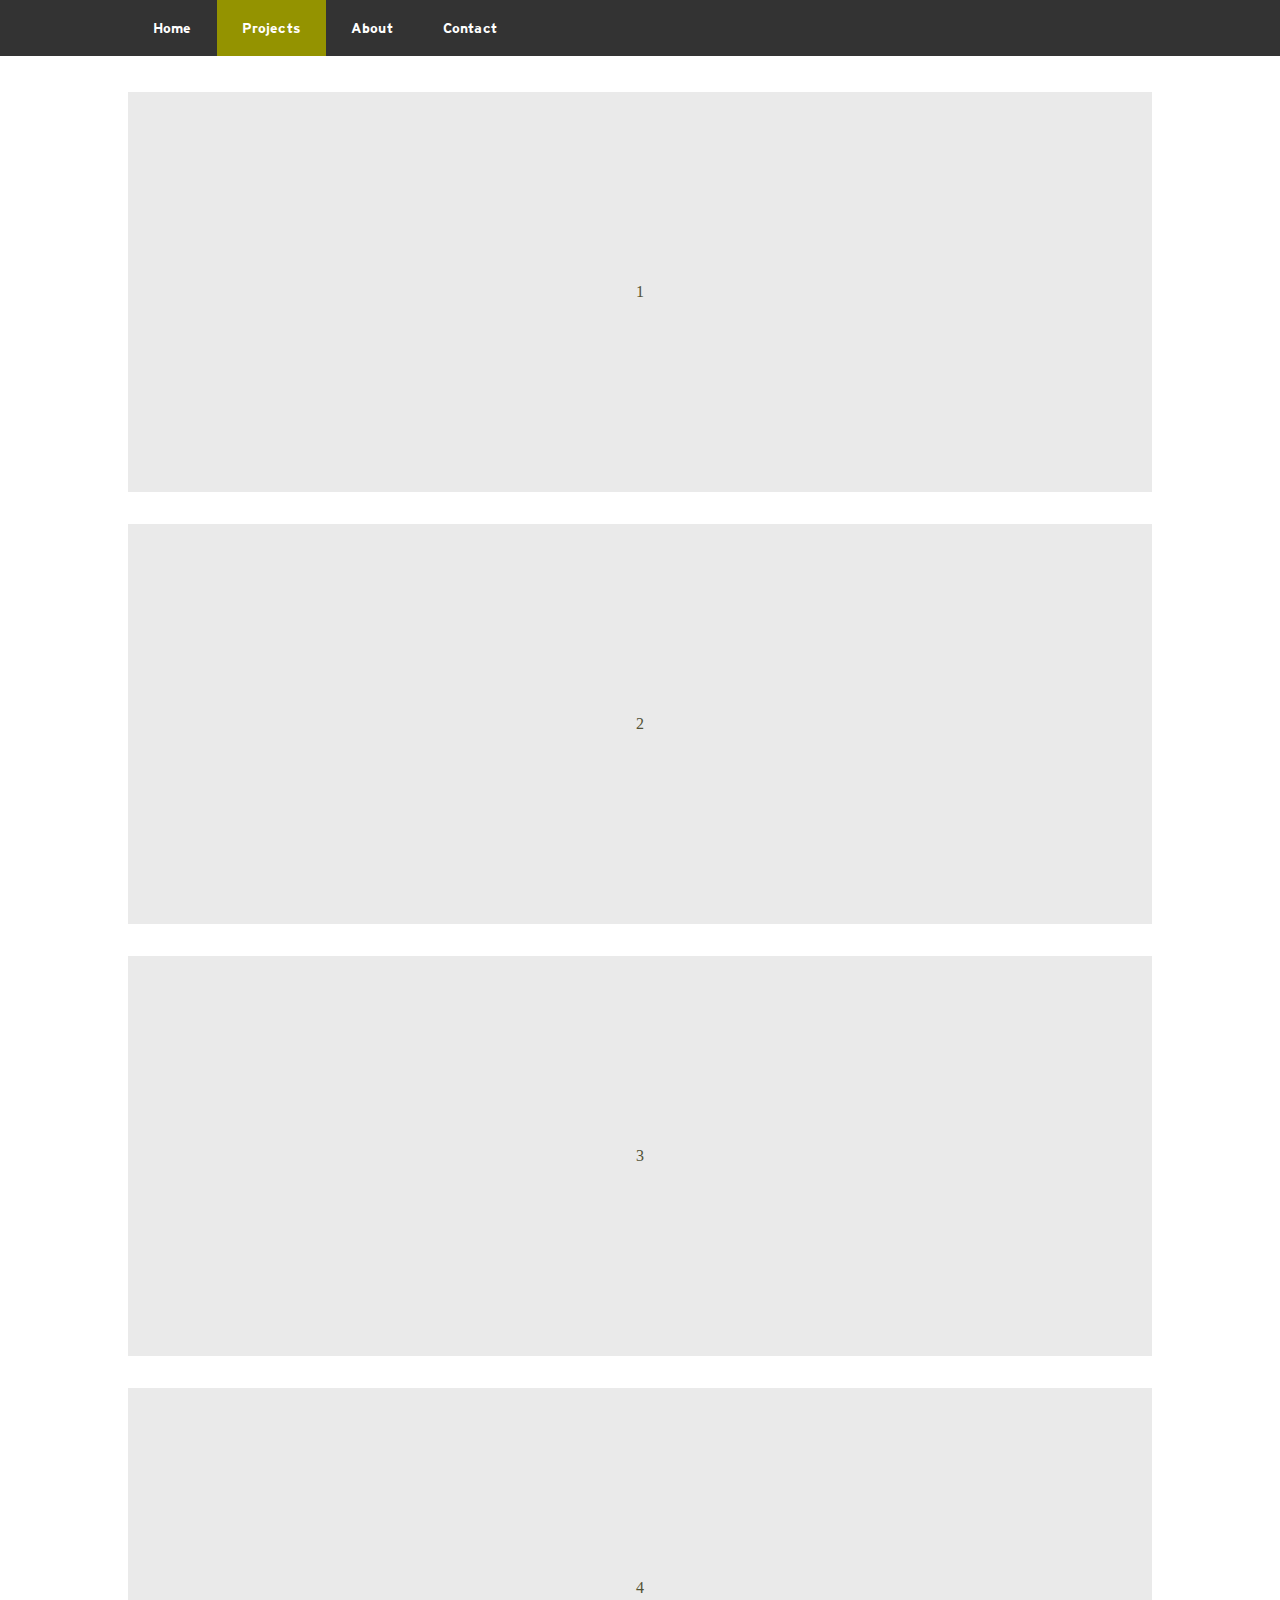
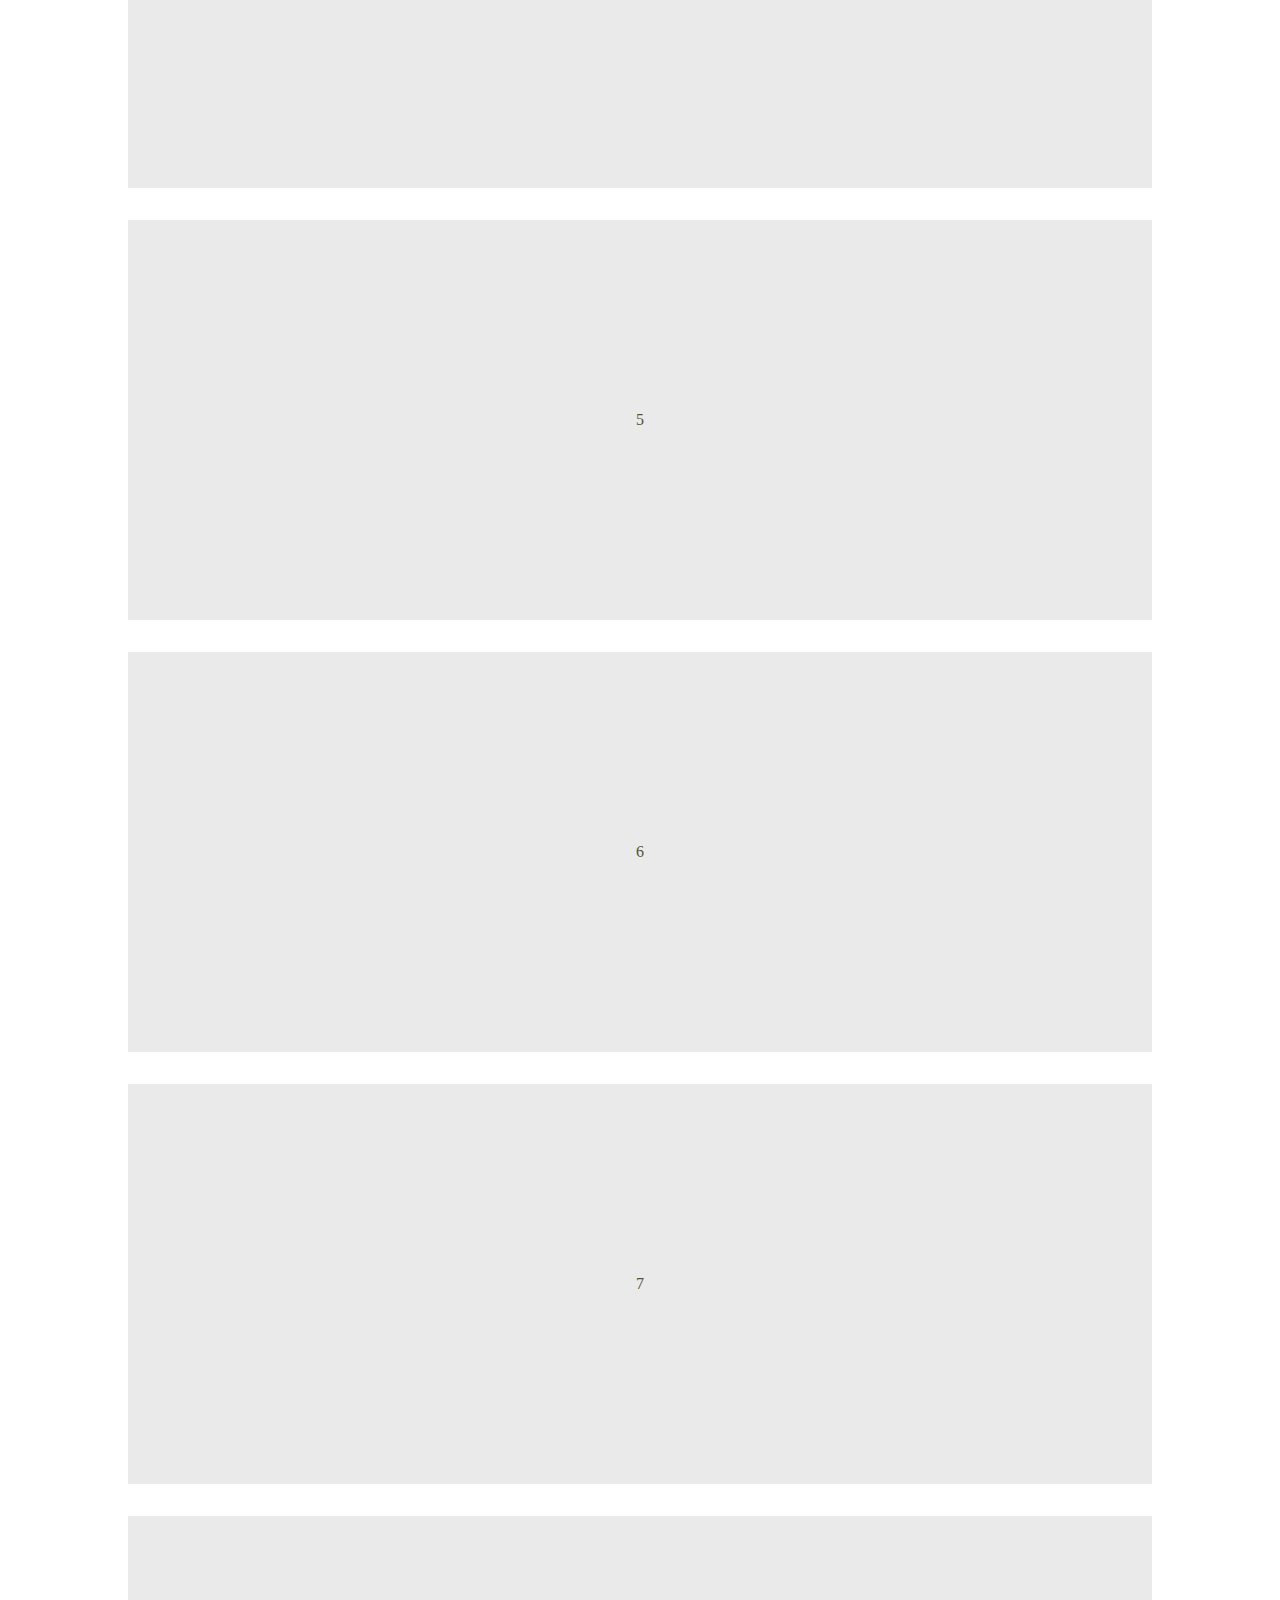
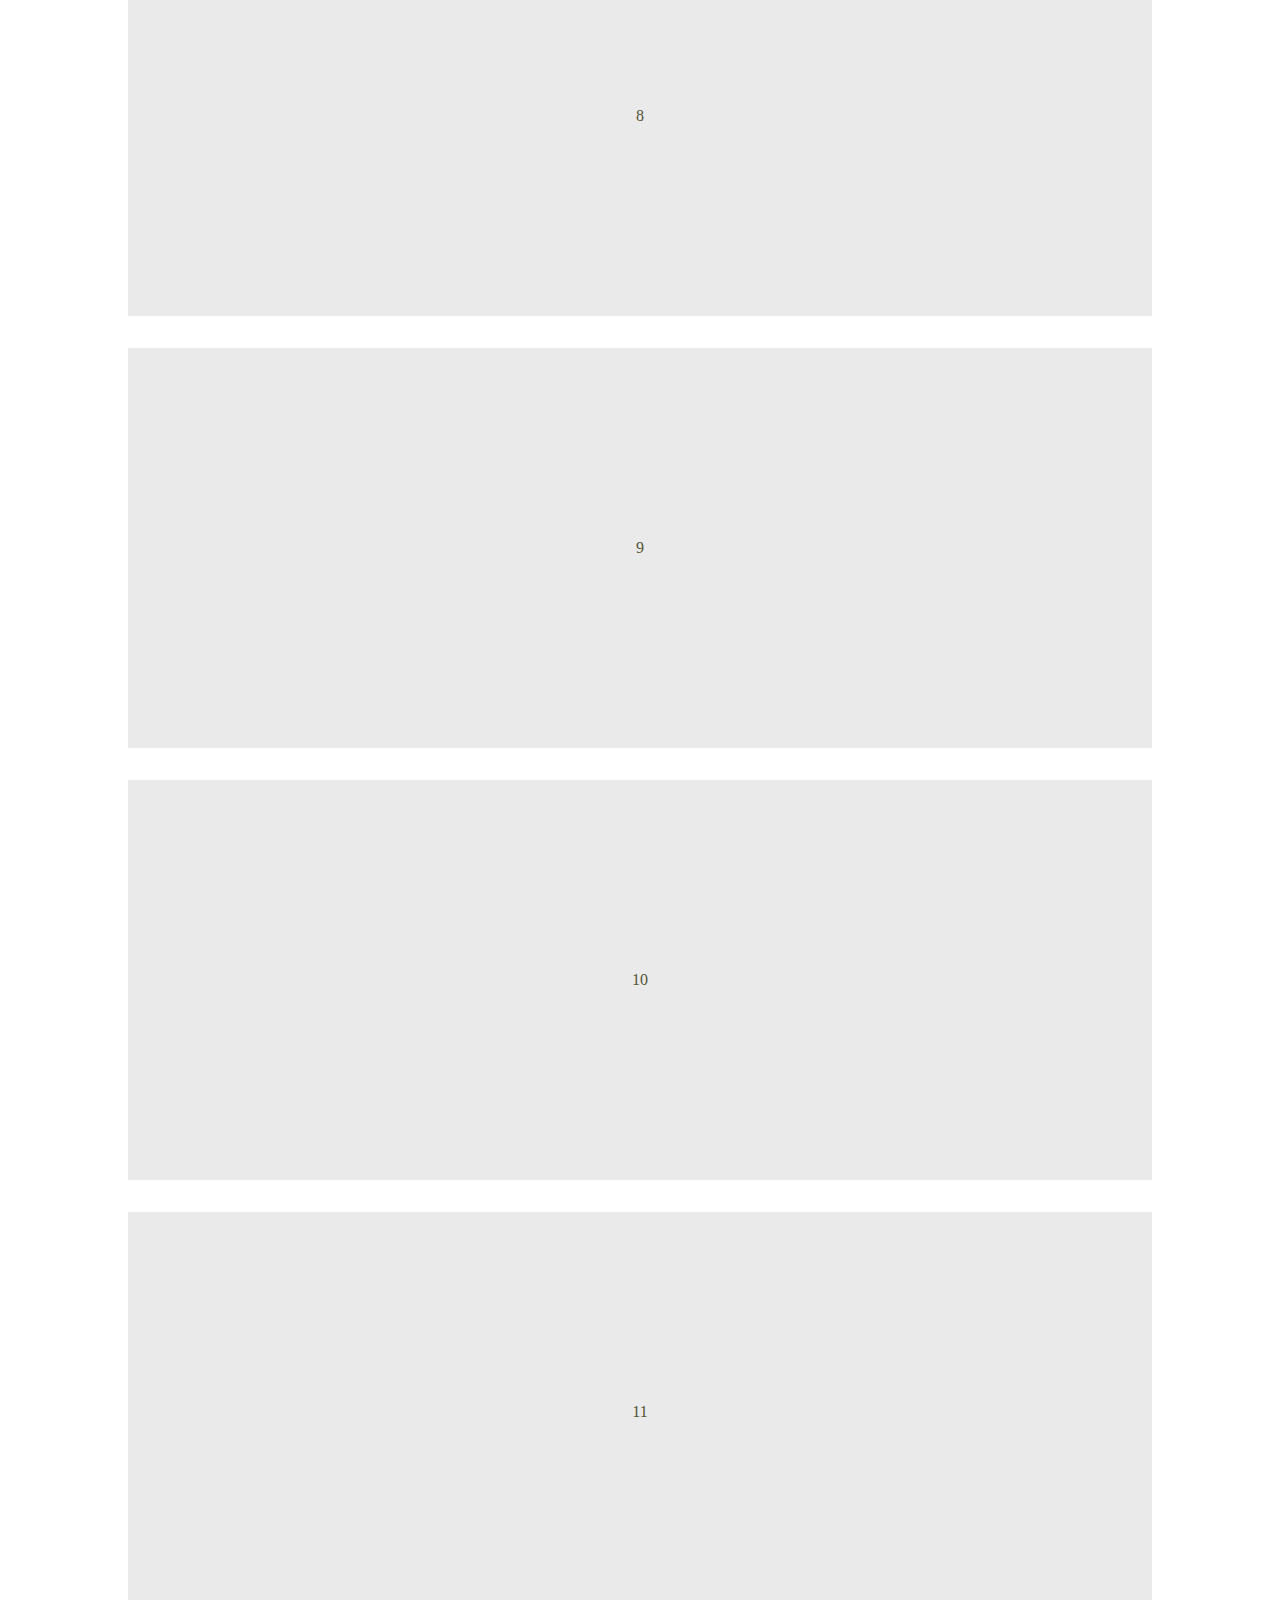
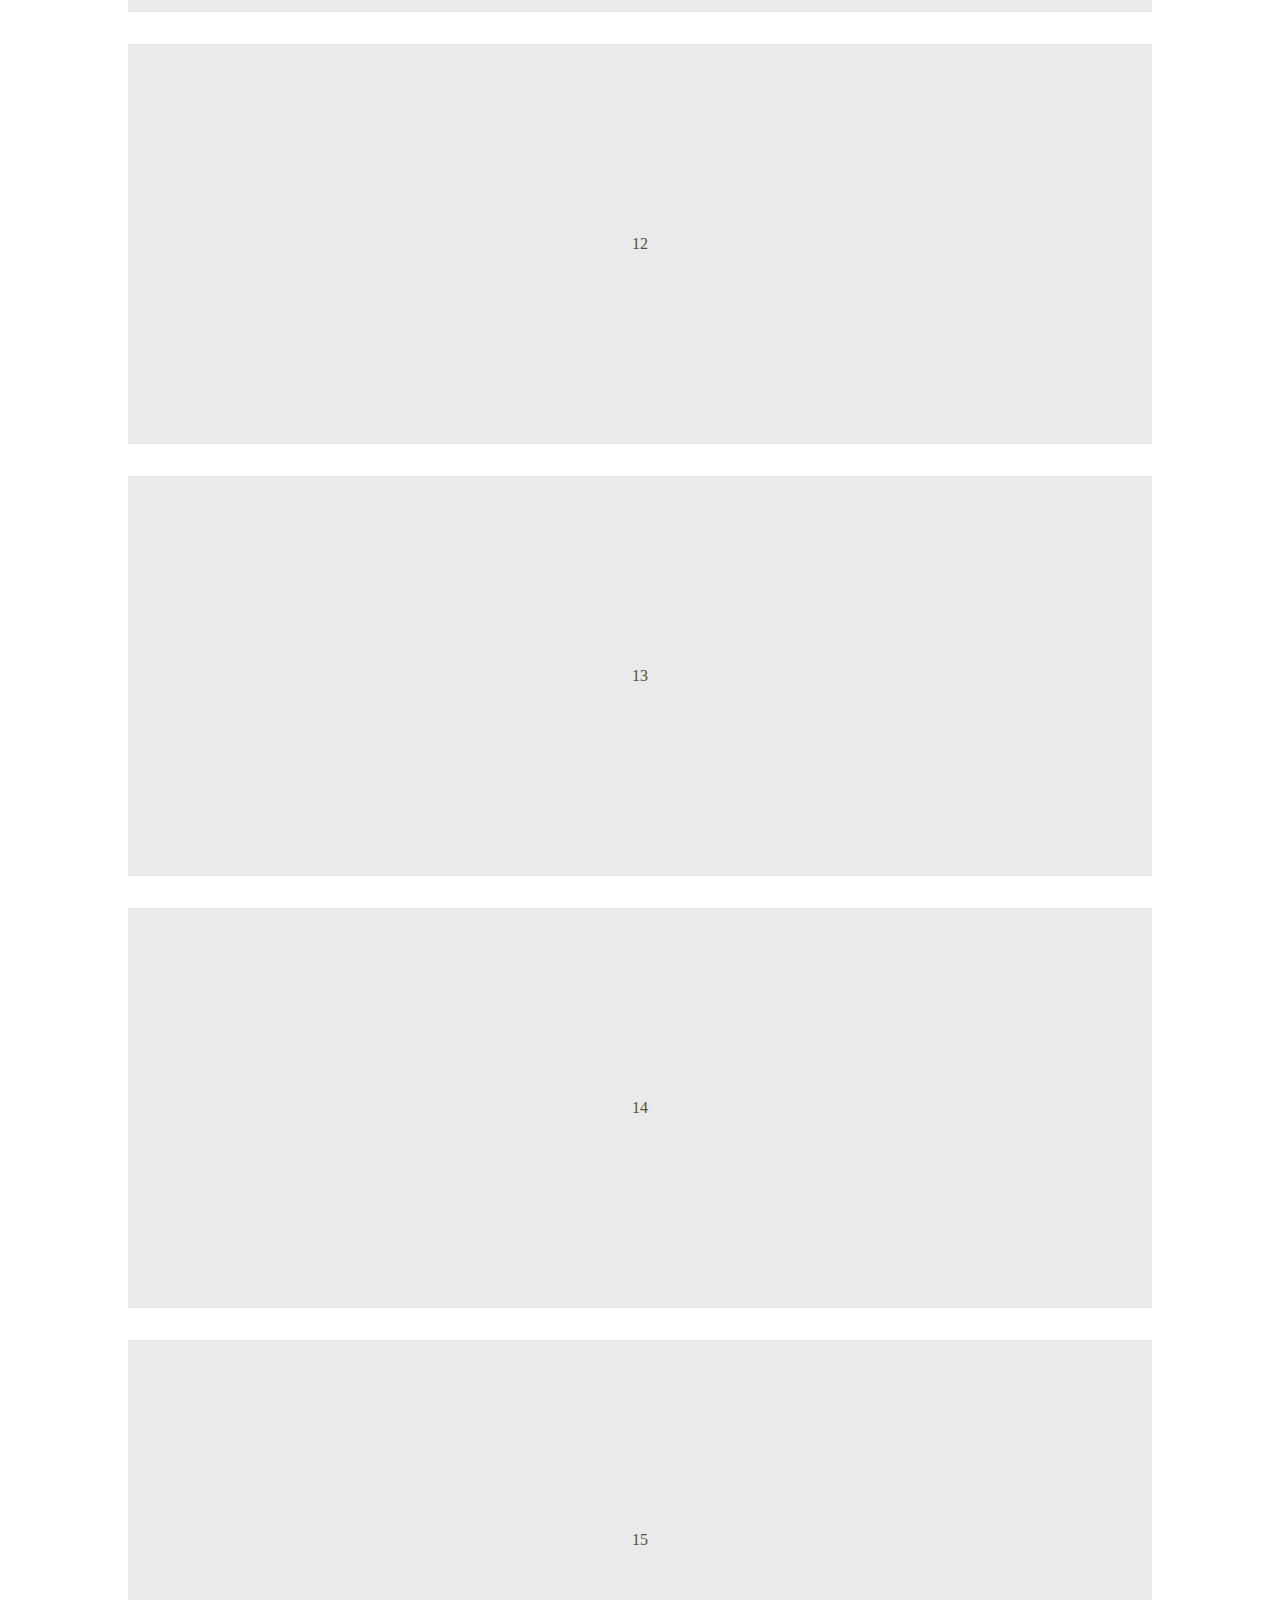
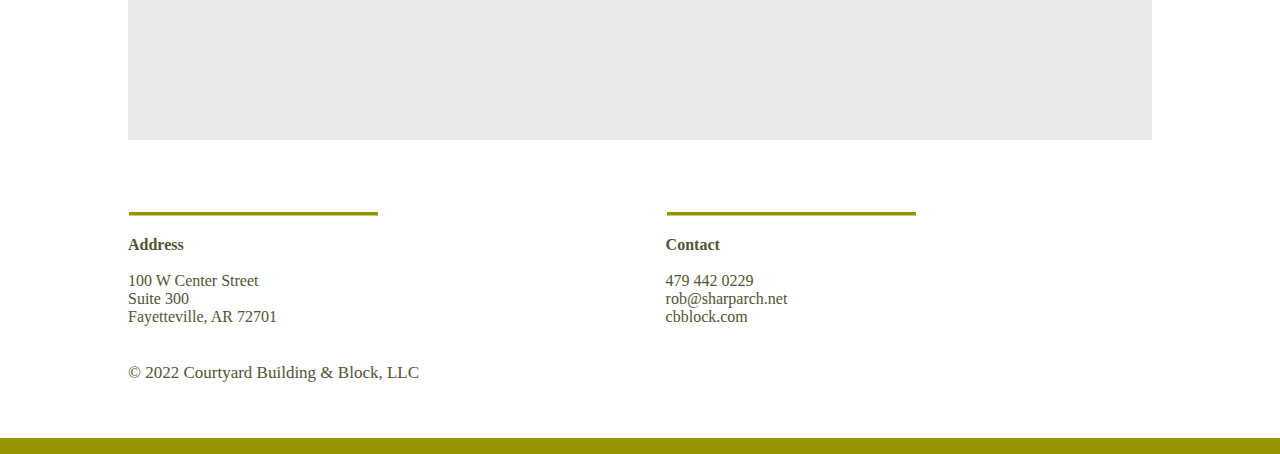
==== portfolio.html @ fbab79db "my first commit" ====
<!DOCTYPE html>
<html lang="en">
<head>
    <meta charset="UTF-8">
    <meta http-equiv="X-UA-Compatible" content="IE=edge">
    <meta name="viewport" content="width=device-width, initial-scale=1.0">
    <meta name="description" content="Courtyard Building & Block | Architecture Firm in Fayetteville Arkansas">
    <title>Courtyard Building & Block</title>
    <link rel="icon" type="image/x-icon" href="images/cbb-favicon.png">
    <link rel="stylesheet" href="cbb-styles.css">
</head>
<body>

<main>

<header>
<!-- Navigation -->
    <nav class="topnav">
        <a href="index.html">Home</a>
        <a href="portfolio.html"class="active">Projects</a>
        <a href="about.html">About</a>
        <a href="contact.html">Contact</a>
    </nav>
</header>

<div class="portfolioGrid">
  
    <div class="module">1</div>
    <div class="module">2</div>
    <div class="module">3</div>
    <div class="module">4</div>
    <div class="module">5</div>
    <div class="module">6</div>
    <div class="module">7</div>
    <div class="module">8</div>
    <div class="module">9</div>
    <div class="module">10</div>
    <div class="module">11</div>
    <div class="module">12</div>
    <div class="module">13</div>
    <div class="module">14</div>
    <div class="module">15</div>
  </div>

</main>

<!-- Footer -->
<footer class="cbb-footer">
    <div id="grid">
        <div id="areaA">
            <svg height="20" width="300">
                <line x1="1" y1="0" x2="250" y2="0" style="stroke:#949300;stroke-width:7" />
                Sorry, your browser does not support inline SVG.
            </svg><br><span>Address</span><br><br>100 W Center Street<br>
            Suite 300<br>
            Fayetteville, AR 72701</div>
        <div id="areaB"><svg height="20" width="300">
            <line x1="1" y1="0" x2="250" y2="0" style="stroke:#949300;stroke-width:7" />
            Sorry, your browser does not support inline SVG.
        </svg><br><span>Contact</span><br><br>479 442 0229<br>rob@sharparch.net<br>cbblock.com</div>
    </div>
    <br>
    <p class="copyright">
        © 2022 Courtyard Building & Block, LLC
    </p>
</footer>  

</body>


</html>
---- cbb-styles.css ----
/*Font*/
@font-face {
    font-family: 'Sentinel';
    font-weight: 200;
    src: url("fonts/Sentinel-Book.otf") format('opentype');
    
    font-family: 'Sentinel';
    font-weight: 700;
    src: url("fonts/Sentinel-Bold.otf") format('opentype');

    font-family: 'Interstate';
    font-weight: 200;
    src: url("fonts/Interstate-Regular.otf") format('opentype');

    font-family: 'InterstateBold';
    font-weight: 700;
    src: url("fonts/Interstate-Bold.ttf") format('truetype');
} 

body {
    margin: 0px;
}

html {
    border-bottom: 1rem solid #949300;
    color: #535335;
    font-family: 'Sentinel', serif;
    font-weight: 200;
    font-kerning: auto;
}

/* Add a black background color to the top navigation */

.topnav {
    background-color: #333;
    overflow: hidden;
    padding-left: 10vw;
    font-family: 'InterstateBold', serif;
    font-weight: 700;
}
  

/* Style the links inside the navigation bar */
.topnav a {
    float: left;
    color: #fff;
    text-align: center;
    padding: 20px 25px ;
    text-decoration: none;
    font-size: 14px;
    letter-spacing: .01rem;
    transition: 0.3s;
    /*text-transform: uppercase;
    letter-spacing: .1rem; */
}
  
  /* Change the color of links on hover */
.topnav a:hover {
    background-color: #535335;
    color: #fff;
}

/* Add a color to the active/current link */
.topnav a.active {
    background-color: #949300;
    color: #fff;
}

/* Hero image */

.heroImage {
	background: linear-gradient(rgba(0,0,0,0.4), rgba(0,0,0,0.7)), url("images/courtyard-building-and-block-house.jpg");
	height: 50%;
    background-size: cover;
    background-position: center center;
	background-repeat: no-repeat;
	position: relative;
    height: 71vh;
    display: flex;
    align-items: center;
    /*justify-content: center;*/
}

.heroContents h1 {
    margin-bottom: 0px;
    font-family: 'Sentinel', serif;
    font-weight: 200;
}
.heroContents {
	/*padding-top: 20vh;*/
    padding-left: 10vw;
    padding-right: 10vw;
	text-align: left;
	color: white;
    max-width: 750px;
}

.subhead {
    color:#fff;
}

.bookButton {
    background-color: #949300;
    border: none;
    color: white;
    padding: 14px 18px;
    font-size: 14px;
    border-radius: 3px;
    text-transform: uppercase;
    letter-spacing: .1rem;
    transition: 0.3s;
    font-family: 'InterstateBold', serif;
  }


.bookButton:hover {
    background-color: #535335;
    color: #fff;
}

/* Type */

h1 {
    font-size: 4.5rem;
    line-height: 1.1;
    text-transform: uppercase;
}

h1 span{
    font-family: 'InterstateBold', serif;
    font-size: 4.5rem;
    letter-spacing: .2rem;
    font-kerning: normal;
    /*color: #949300;*/
}

h2 {
    font-family: 'Sentinel', serif;
    font-weight: 200;
    padding-top: 30px;

}

h2 span{
    font-family: 'InterstateBold', serif;
    font-weight: 700;
    color: #949300;
    
}

.bar {
    padding: 0px;

}
h4{
    font-size: 1.5rem;
    font-weight: 100;
    line-height: 1.4;
    max-width: 540px;
}

p {
    font-size: 17px;
    line-height: 1.4;
}

.bodyContainer{
    padding-top: 80px;
    padding-left: 10vw;
    padding-right: 10vw;
    padding-bottom: 30px;
    max-width: 750px;
}

.sketch {
    float: right;
    padding-top: 150px;
    padding-left: 10vw;
    padding-right: 10vw;
    padding-bottom: 100px;
    width: 200px;
}
.bodyContainer h1{
    font-family: 'Sentinel', serif;
    font-weight: 200;
    text-transform: none;
}

span {
    font-weight: 700;
}
/* Footer */

footer {
    padding:4vh 10vw;
}

#grid {
    display: grid;
    width: 100%;
    grid-template-columns: 42vw 1fr;
}
  
#areaA {
    background-color: white;
}
  
#areaB {
    background-color: white;
}

footer span {
    font-weight: 700;
}

ul{
    padding-inline-start: 14px;
}

/* Contact form
* {box-sizing: border-box;} */

input[type=text], select, textarea {
  width: 100%;
  padding: 12px;
  border: 1px solid #ccc;
  border-radius: 2px;
  box-sizing: border-box;
  margin-top: 6px;
  margin-bottom: 16px;
  resize: vertical;
}

input[type=submit] {
  background-color: #949300;
  color: white;
  padding: 12px 20px;
  border: none;
  border-radius: 3px;
  cursor: pointer;
}

input[type=submit]:hover {
  background-color: #535335;
  transition: 0.3s;
}

.contactContainer {
  border-radius: 3px;
  background-color: #f2f2f2;
  padding: 20px;
  max-width: 450px;
}

/* Portfolio grid */
.portfolioGrid {
    /* Grid Fallback */
    display: flex;
    flex-wrap: wrap;
    padding:4vh 10vw;
    margin-top: 0px;
    /* Supports Grid */
    display: grid;
    grid-template-columns: repeat(auto-fill, minmax(500px, 1fr));
    grid-auto-rows: minmax(150px, auto);
    grid-gap: 2em;
  }
  
  .module {
    /* Demo-Specific Styles */
    background: #eaeaea;
    display: flex;
    align-items: center;
    justify-content: center;
    height: 400px;
    
    /* Flex Fallback */
    margin-left: 5px;
    margin-right: 5px;
    flex: 1 1 200px;
  }
  
  /* If Grid is supported, remove the margin we set for the fallback */
  @supports (display: grid) {
    .module {
      margin: 0;
    }
  }


/* Mobile styles */

/* Footer single column */

@media only screen and (max-width: 600px) {
    #grid {
        grid-column: span 2;
        width: 100%;
      }
      #areaA {
        /*background-color: lime;*/
        grid-column: span 2;
      }
      
      #areaB {
        /*background-color: yellow;*/
        padding-top: 70px;
        grid-column: span 2;
        padding-bottom: 30px;
      }

    h1 {
        font-size: 2.65rem;
        line-height: 1;
    }

    h1 span{
        font-family: 'InterstateBold', serif;
        font-size: 2.60rem;
        text-transform: uppercase;
        letter-spacing: .15rem;
    }

    .heroContents {
        max-width: 400px;
    }

    .topnav a {
        float: left;
        color: #fff;
        text-align: center;
        padding: 20px 15px ;
        font-size: 13px;
        letter-spacing: .01rem;
        transition: 0.3s;
        /*text-transform: uppercase;
        letter-spacing: .1rem; */
    }

    h4 {
        color:#fff;
        font-size: 17px;
        line-height: 1.25;
        max-width: 300px;
    }

    .heroImage {
        height: 83vh;
    }

    footer {
        padding-top: 70px;
    
    }

    .topnav {
    overflow: hidden;
    background-color: #333;
    position: fixed;
    top: 0;
    width: 100%;
    z-index: 2;
    }

    .sketch {
        float: right;
        padding-top: 110px;
        padding-bottom: 25px;
        width: 115px;
    }

    img {
        max-width: 80vw;
    }

    .portfolioGrid {
        /* Grid Fallback */
        display: flex;
        flex-wrap: wrap;
        padding:4vh 10vw;
        margin-top: 60px;
        /* Supports Grid */
        display: grid;
        grid-template-columns: repeat(auto-fill, minmax(300px, 1fr));
        grid-auto-rows: minmax(150px, auto);
        grid-gap: 2em;
      }
      
      .module {
        /* Demo-Specific Styles */
        background: #eaeaea;
        display: flex;
        align-items: center;
        justify-content: center;
        height: 200px;
        
        /* Flex Fallback */
        margin-left: 5px;
        margin-right: 5px;
        flex: 1 1 200px;
      }

}
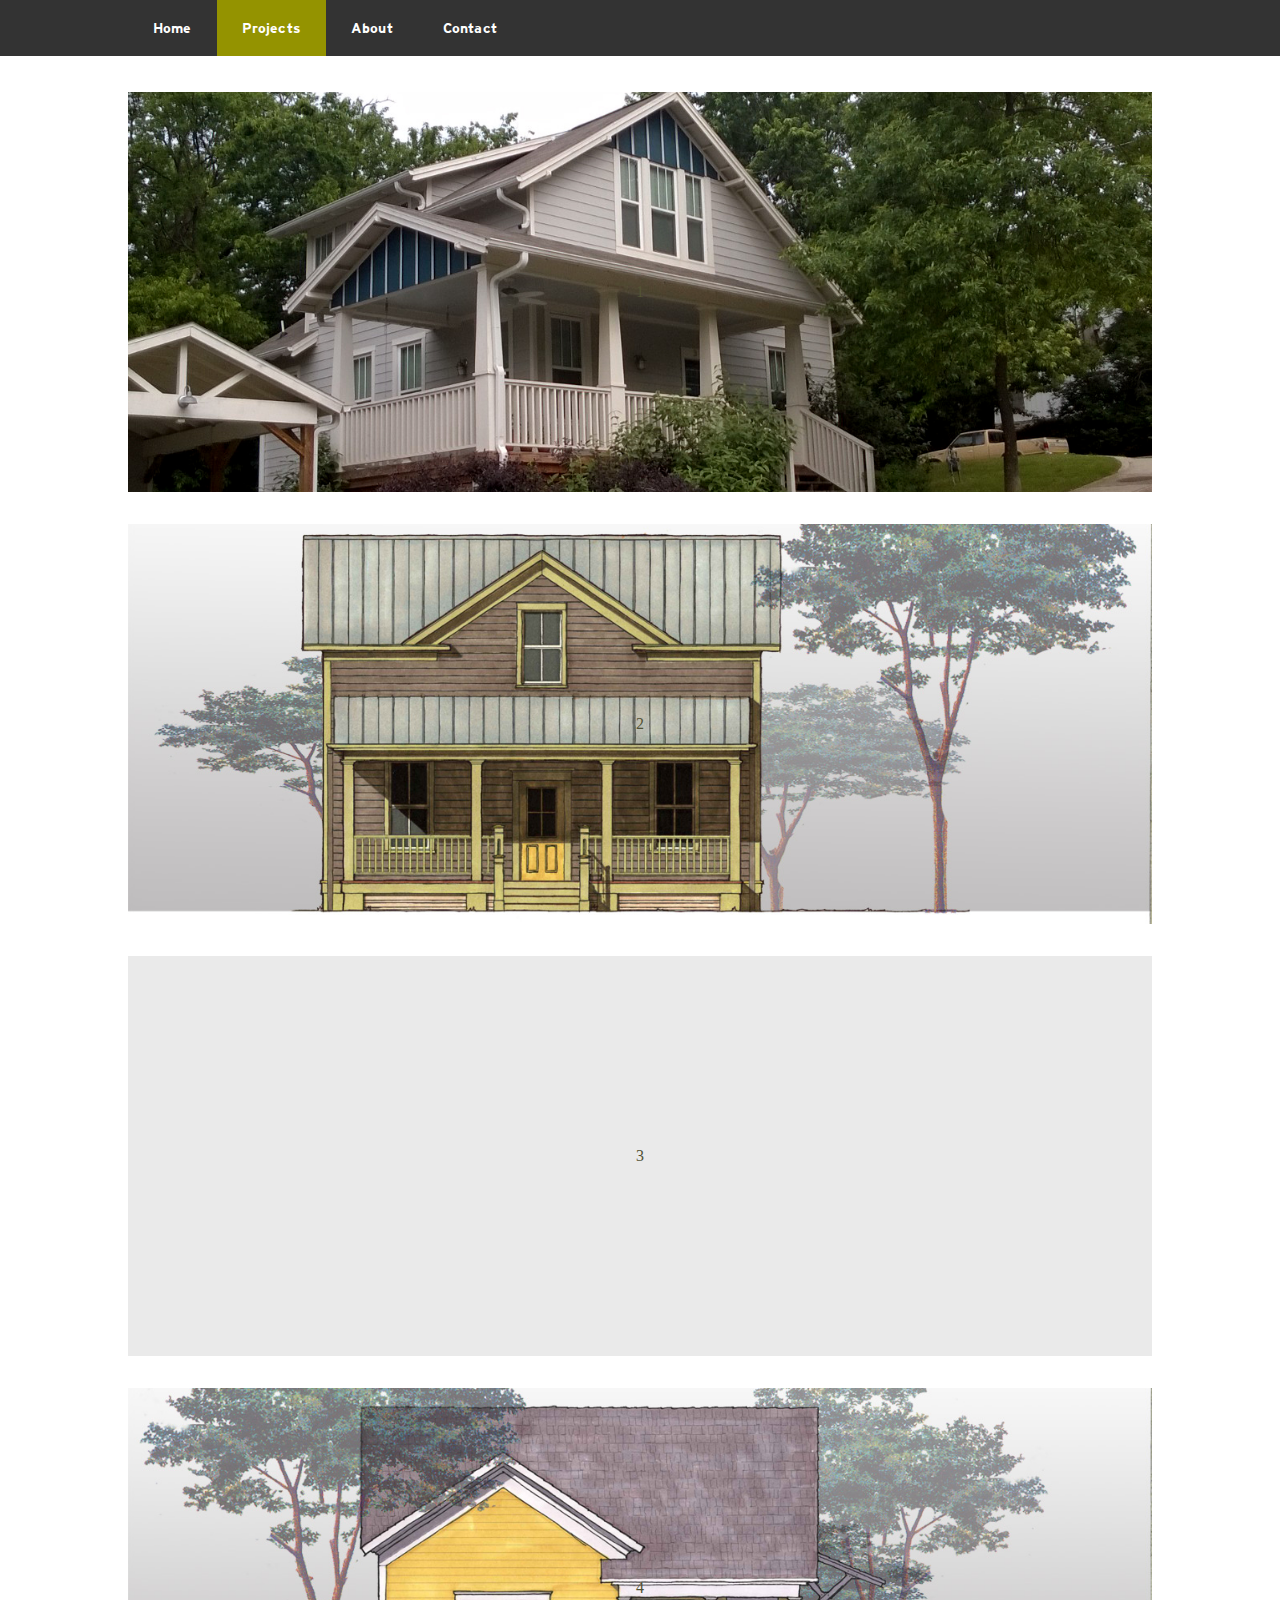
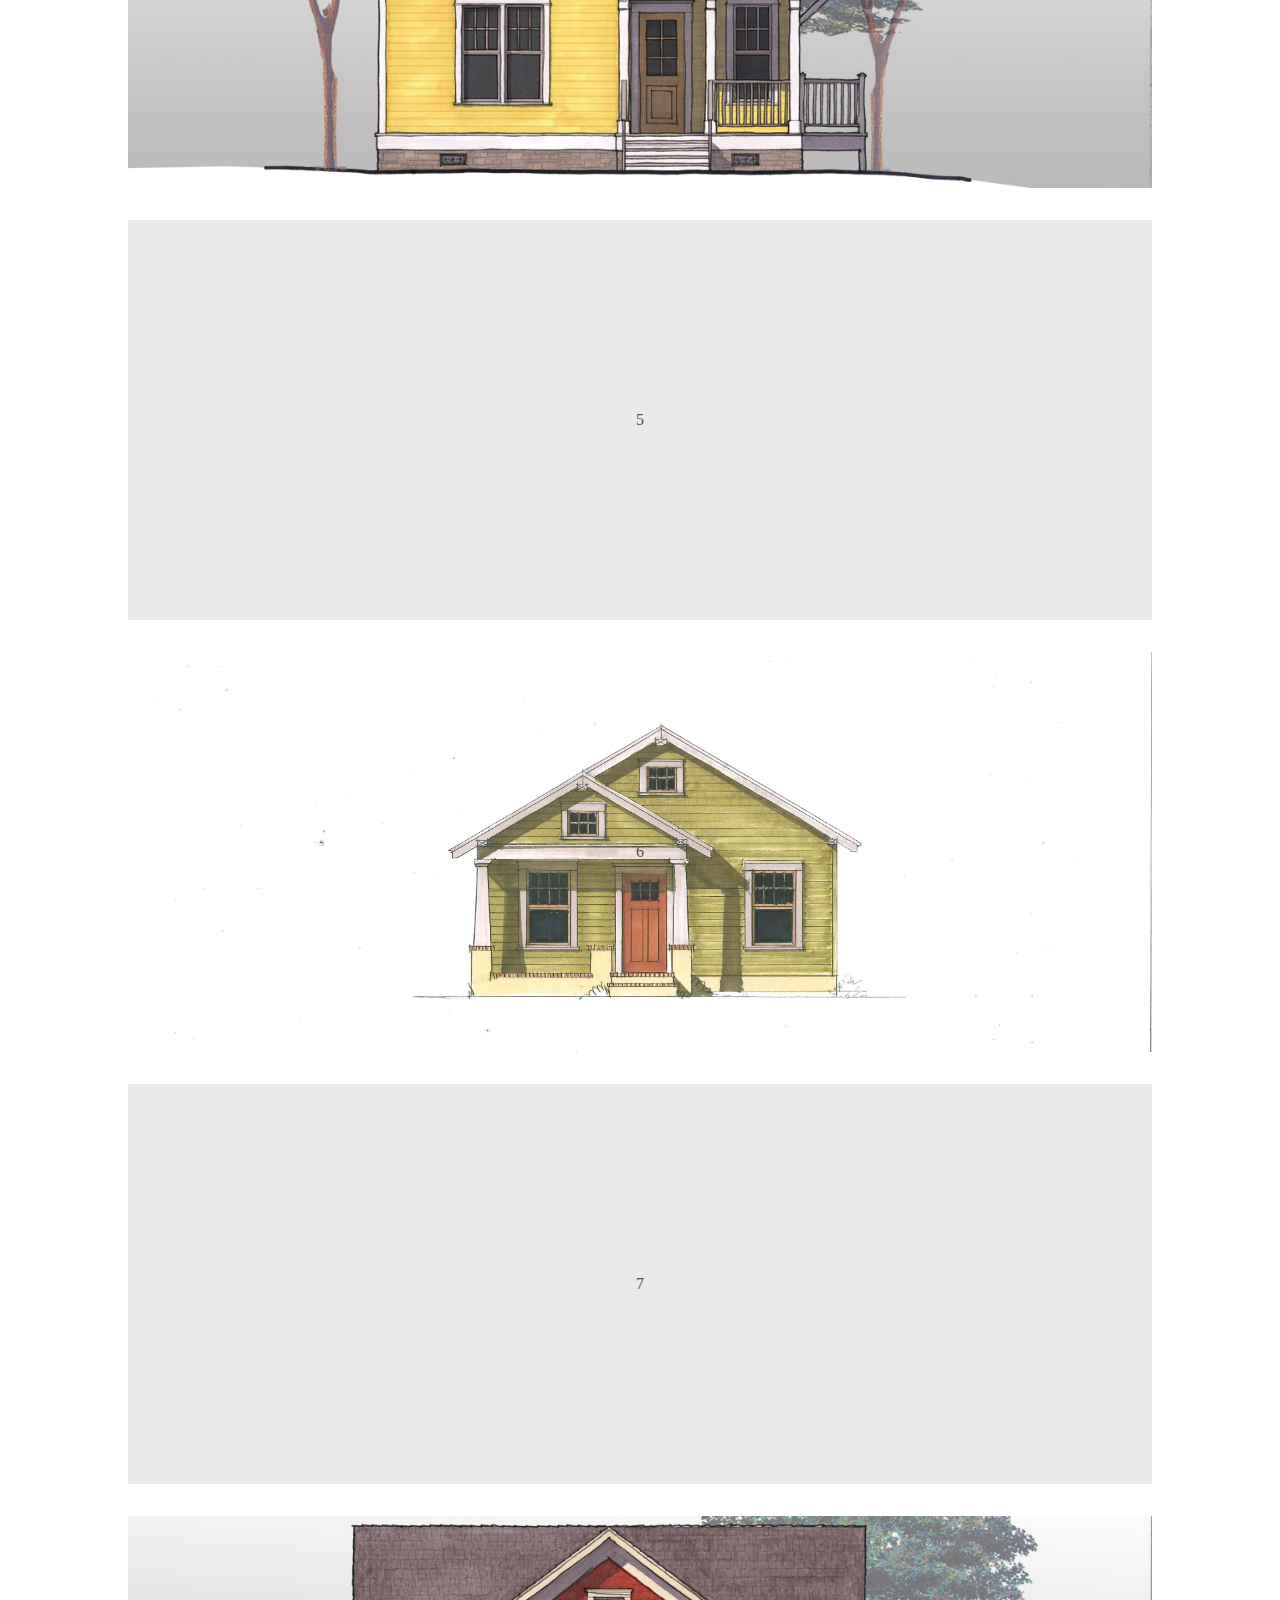
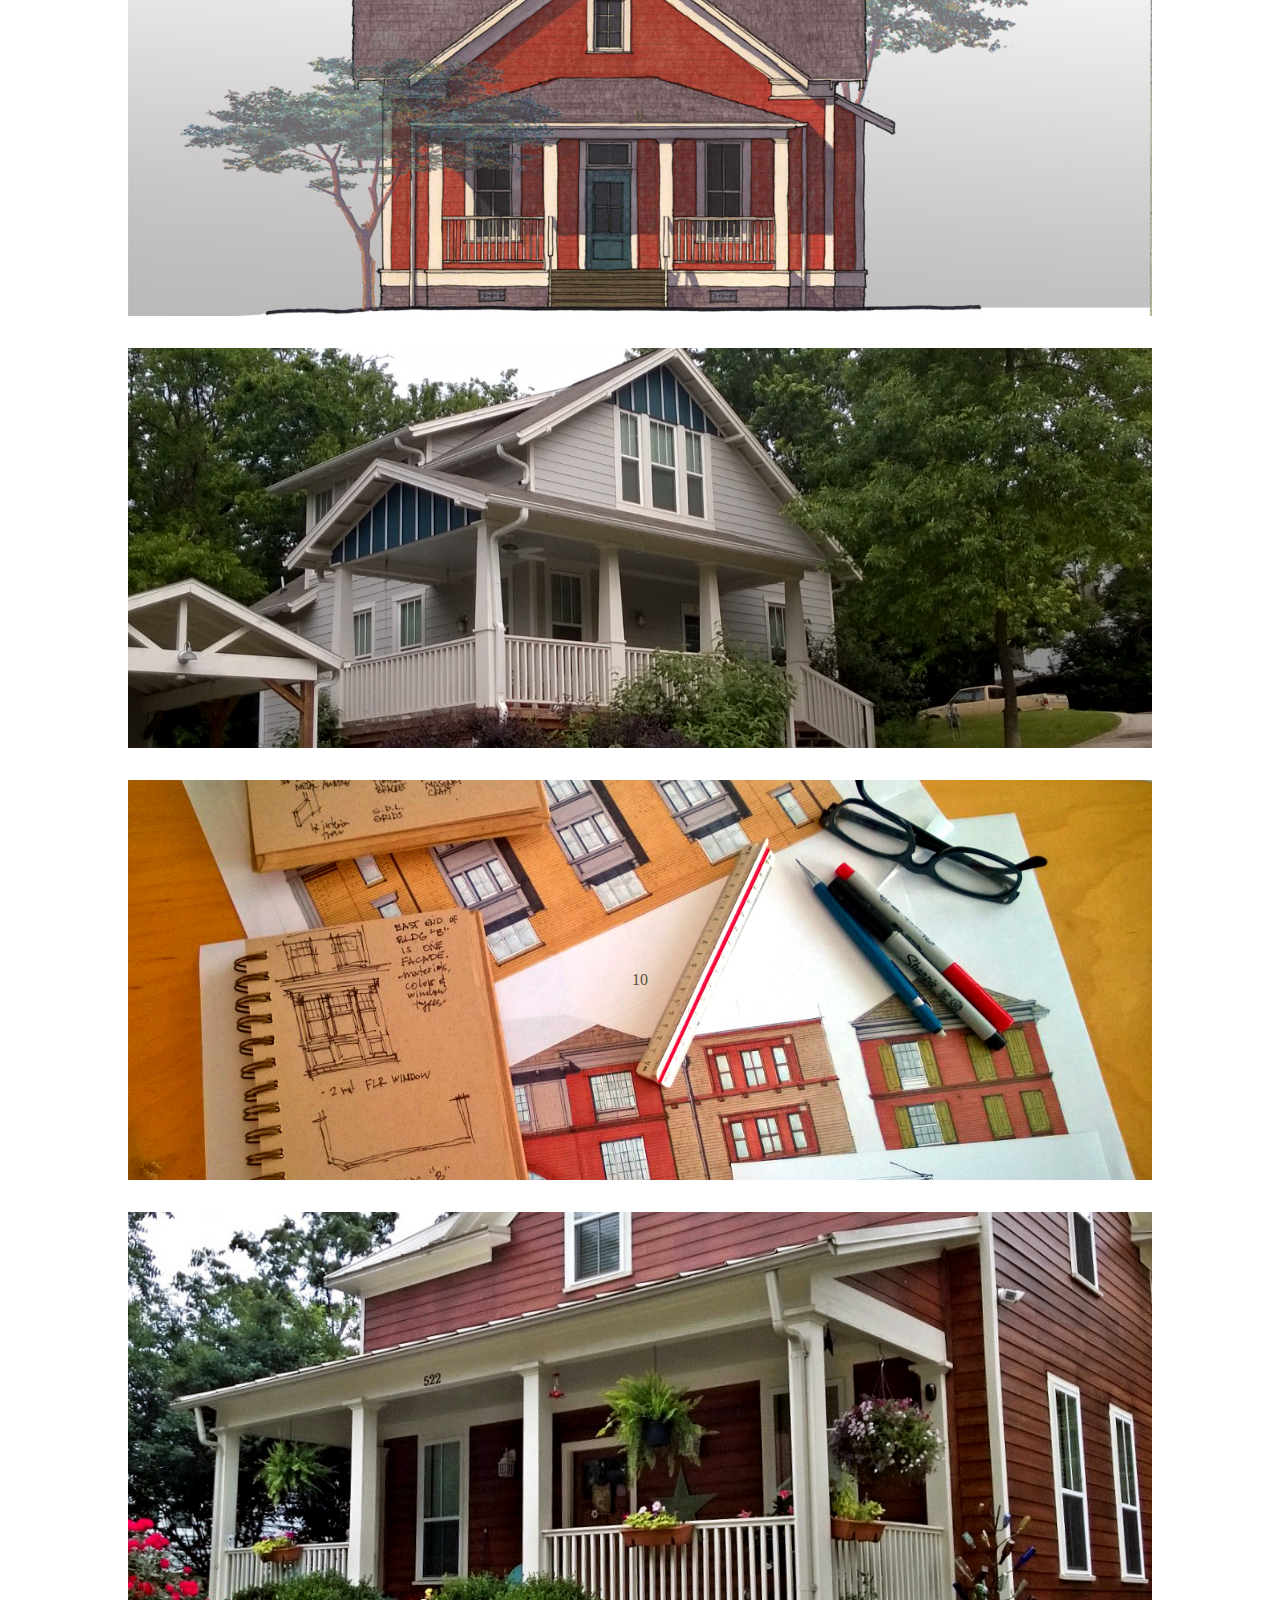
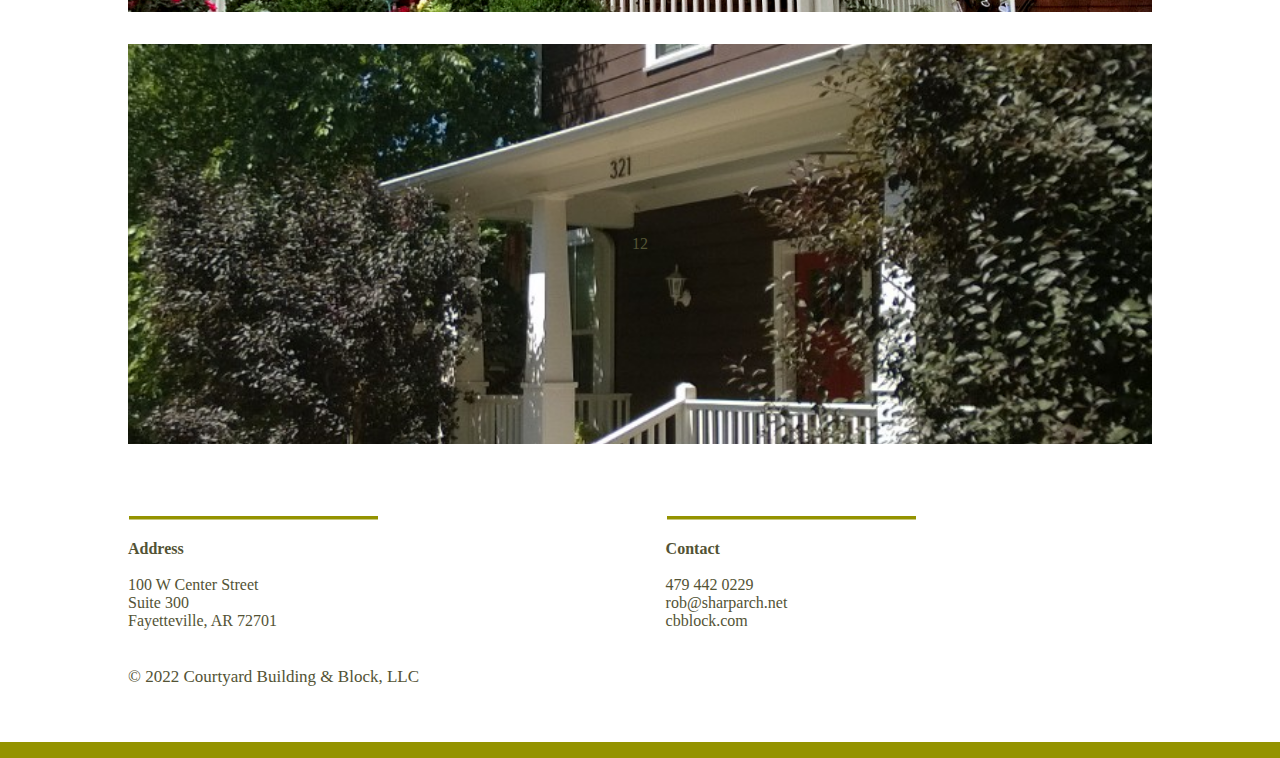
==== commit 280cd64e: "new portfolio image" ====
--- a/portfolio.html
+++ b/portfolio.html
@@ -25,21 +25,21 @@
 
 <div class="portfolioGrid">
   
-    <div class="module">1</div>
-    <div class="module">2</div>
-    <div class="module">3</div>
-    <div class="module">4</div>
-    <div class="module">5</div>
-    <div class="module">6</div>
-    <div class="module">7</div>
-    <div class="module">8</div>
-    <div class="module">9</div>
-    <div class="module">10</div>
-    <div class="module">11</div>
-    <div class="module">12</div>
-    <div class="module">13</div>
+    <div class="module" style="background-image: url(images/portfolio-images/portfolio-1.jpg)" >1<br></div>
+    <div class="module" style="background-image: url(images/portfolio-images/portfolio-2.jpg)" >2</div>
+    <div class="module" style="background-image: url(images/portfolio-images/portfolio-3.jpg)" >3</div>
+    <div class="module"style="background-image: url(images/portfolio-images/portfolio-4.jpg)" >4</div>
+    <div class="module" style="background-image: url(images/portfolio-images/portfolio-5.jpg)" >5</div>
+    <div class="module" style="background-image: url(images/portfolio-images/portfolio-6.jpg)" >6</div>
+    <div class="module" style="background-image: url(images/portfolio-images/portfolio-7.jpg)" >7</div>
+    <div class="module" style="background-image: url(images/portfolio-images/portfolio-8.jpg)" >8</div>
+    <div class="module" style="background-image: url(images/portfolio-images/portfolio-9.jpg)" >9</div>
+    <div class="module" style="background-image: url(images/portfolio-images/portfolio-10.jpg)" >10</div>
+    <div class="module" style="background-image: url(images/portfolio-images/portfolio-11.jpg)" >11</div>
+    <div class="module" style="background-image: url(images/portfolio-images/portfolio-12.jpg)" >12</div>
+    <!--<div class="module">13</div>
     <div class="module">14</div>
-    <div class="module">15</div>
+    <div class="module">15</div>-->
   </div>
 
 </main>
--- a/cbb-styles.css
+++ b/cbb-styles.css
@@ -274,6 +274,11 @@
     align-items: center;
     justify-content: center;
     height: 400px;
+    /* center images */
+    background-size: cover;
+    background-position: center center;
+	background-repeat: no-repeat;
+	position: relative;
     
     /* Flex Fallback */
     margin-left: 5px;
@@ -287,7 +292,6 @@
       margin: 0;
     }
   }
-
 
 /* Mobile styles */
 
@@ -394,7 +398,11 @@
         align-items: center;
         justify-content: center;
         height: 200px;
-        
+        /* center images */
+        background-size: cover;
+        background-position: center center;
+        background-repeat: no-repeat;
+        position: relative;
         /* Flex Fallback */
         margin-left: 5px;
         margin-right: 5px;
